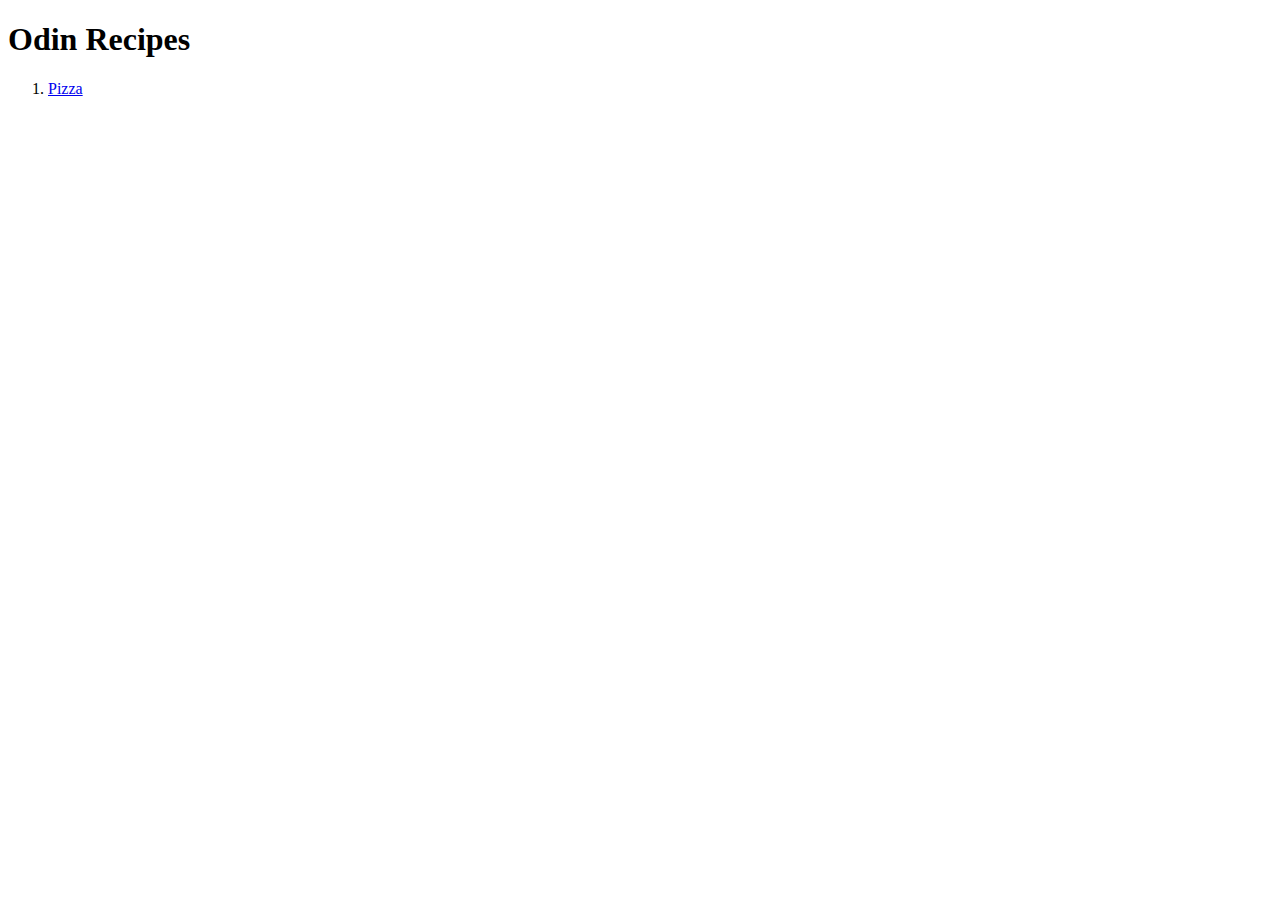
==== index.html @ 3370774f "Iniziato a creare il sito, creato e modificato l'index e fatto la pagina per la pizza" ====
<!DOCTYPE html>
<html lang="en">
<head>
    <meta charset="UTF-8">
    <meta name="viewport" content="width=device-width, initial-scale=1.0">
    <title>Document</title>
</head>
<body>
    
</body>
</html>

<h1>Odin Recipes</h1>
<ol>
    <li><a href="recipes/pizza.html">Pizza</a></li>
</ol>
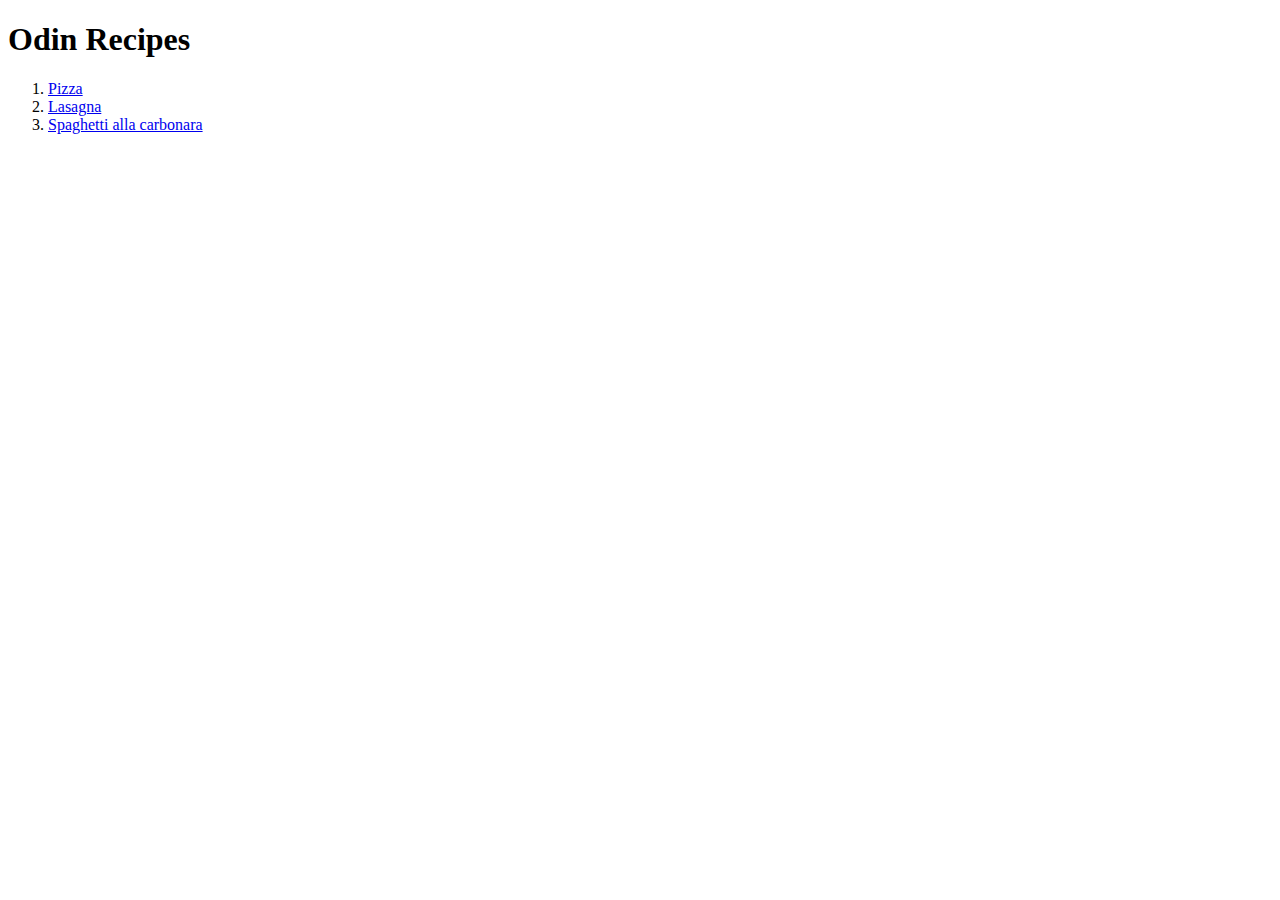
==== commit dc7615da: "aggiunto alla pagina principale i link per le due pagine secondarie spaghetti e lasagna" ====
--- a/index.html
+++ b/index.html
@@ -13,4 +13,6 @@
 <h1>Odin Recipes</h1>
 <ol>
     <li><a href="recipes/pizza.html">Pizza</a></li>
+    <li><a href="recipes/lasagna.html">Lasagna</a></li>
+    <li><a href="recipes/spaghetti.html">Spaghetti alla carbonara</a></li>
 </ol>
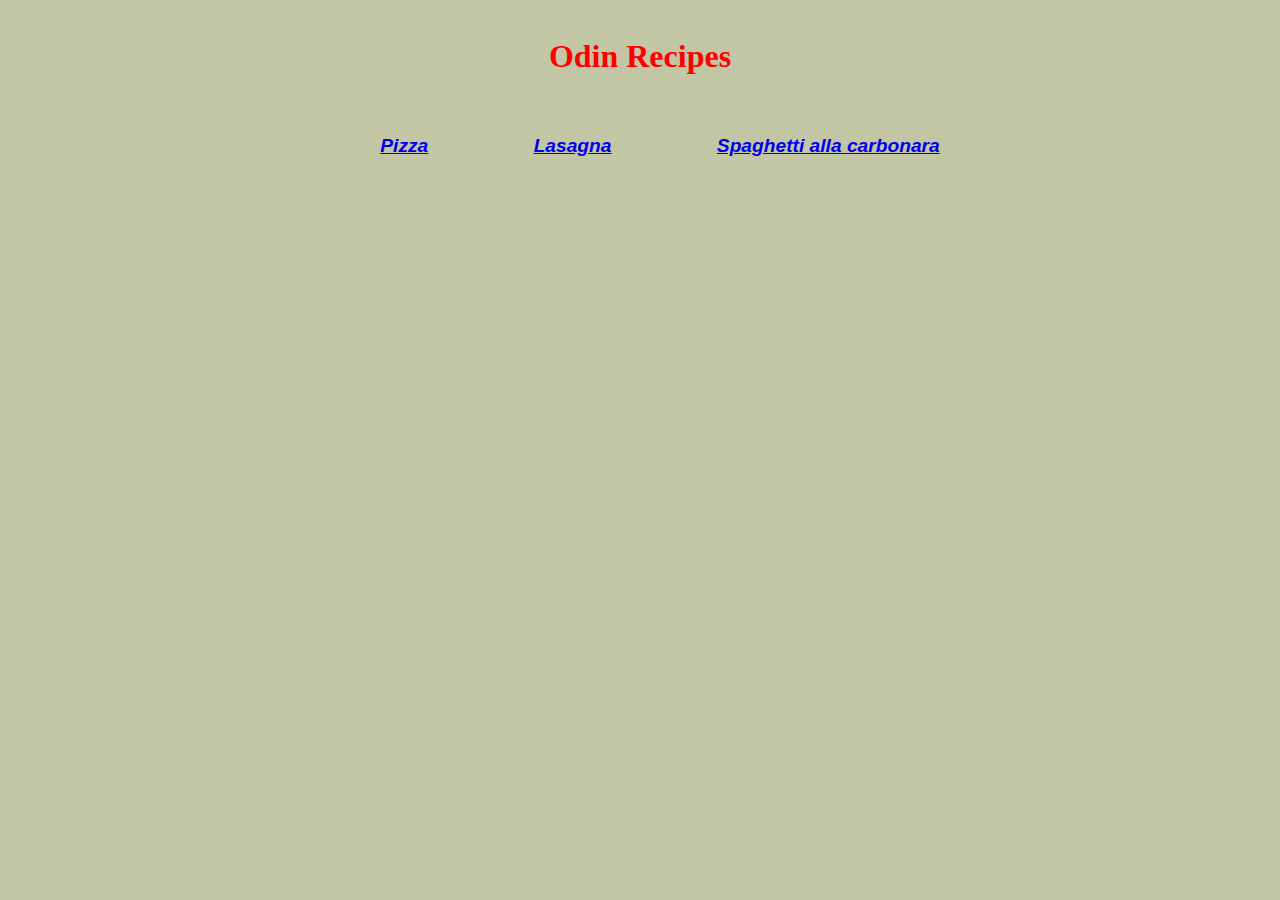
==== commit 57460c55: "aggiunti i css per tutte le pagine e modificato il css di index" ====
--- a/index.html
+++ b/index.html
@@ -1,18 +1,17 @@
 <!DOCTYPE html>
 <html lang="en">
-<head>
-    <meta charset="UTF-8">
-    <meta name="viewport" content="width=device-width, initial-scale=1.0">
-    <title>Document</title>
-</head>
-<body>
-    
-</body>
+    <head>
+     <meta charset="UTF-8">
+        <meta name="viewport" content="width=device-width, initial-scale=1.0">
+        <title>Recipes</title>
+        <link rel="stylesheet" href="style.css">
+    </head>
+    <h1 class="header">Odin Recipes</h1>
+    <div class="list">
+    <ol>
+        <li class="elements"><a href="recipes/pizza.html">Pizza</a></li>
+        <li class="elements"><a href="recipes/lasagna.html">Lasagna</a></li>
+        <li class="elements"><a href="recipes/spaghetti.html">Spaghetti alla carbonara</a></li>
+    </ol>
+    </div>
 </html>
-
-<h1>Odin Recipes</h1>
-<ol>
-    <li><a href="recipes/pizza.html">Pizza</a></li>
-    <li><a href="recipes/lasagna.html">Lasagna</a></li>
-    <li><a href="recipes/spaghetti.html">Spaghetti alla carbonara</a></li>
-</ol>
--- a/style.css
+++ b/style.css
@@ -0,0 +1,31 @@
+
+* {  
+    box-sizing: border-box;
+    background-color: rgb(195, 198, 164);
+}
+
+.header {
+    color: red;
+    margin: 0 auto;
+    height: fit-content;
+    width: fit-content;
+    margin: 0 auto;
+    margin-top: 3%;
+    display: block;
+}
+
+.list {
+    font-size: larger;
+    font-family: 'Segoe UI', Tahoma, Geneva, Verdana, sans-serif;
+    font-weight: 800;
+    font-style: italic;
+    width: fit-content;
+    height: fit-content;
+    margin: 60px auto;
+}
+
+.elements {
+    width: fit-content;
+    margin: 50px;
+    display: inline;
+}